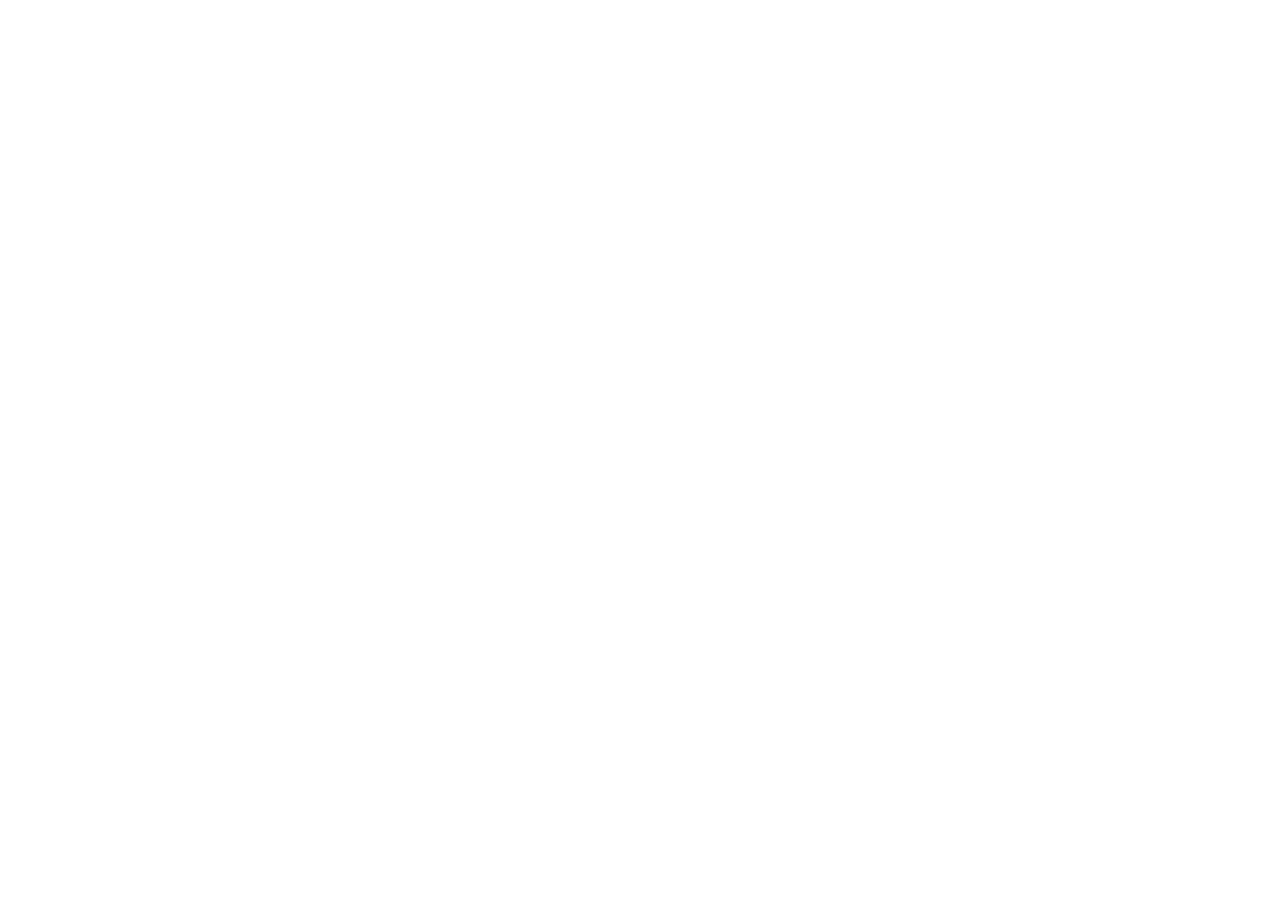
==== repair.html @ a9fedcf0 "Add files via upload" ====
<!DOCTYPE html>
<html lang="en">
<head>
    <meta charset="UTF-8">
    <meta http-equiv="X-UA-Compatible" content="IE=edge">
    <meta name="viewport" content="width=device-width, initial-scale=1.0">
    <title>Document</title>
</head>
<body>
    
</body>
</html>
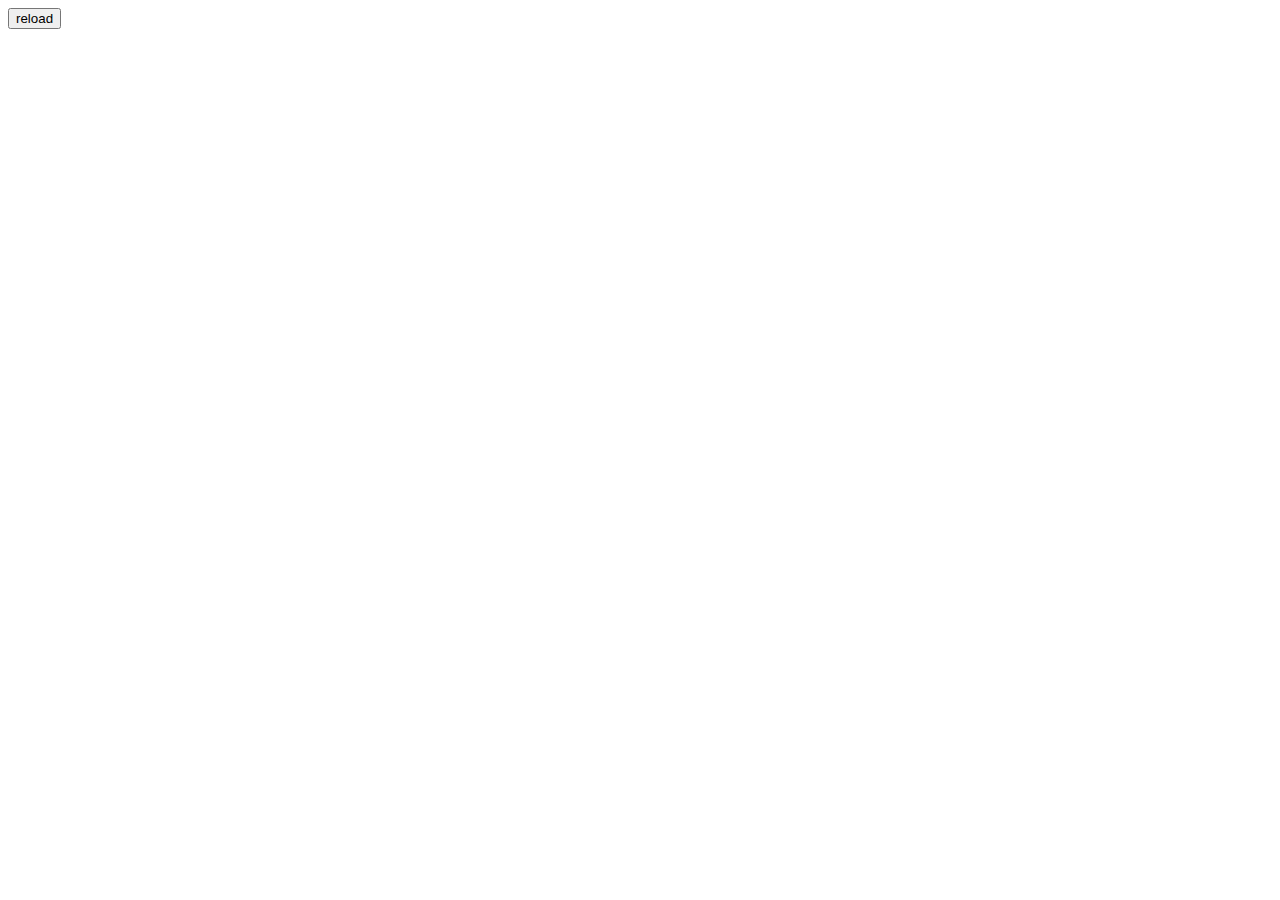
==== commit fe0efae3: "Add files via upload" ====
--- a/repair.html
+++ b/repair.html
@@ -2,11 +2,21 @@
 <html lang="en">
 <head>
     <meta charset="UTF-8">
-    <meta http-equiv="X-UA-Compatible" content="IE=edge">
-    <meta name="viewport" content="width=device-width, initial-scale=1.0">
-    <title>Document</title>
+    <title>지도</title>
+    <style>
+        #map {
+            width : 100%;
+            height: 400px;
+        }
+    </style>
+    <script src="https://maps.googleapis.com/maps/api/js?key=AIzaSyAkfdUJz1-si_35yeZsmToAeFkoE91d9GU"async defer></script>
+    
+    
 </head>
 <body>
-    
+        <button onclick="window.location.reload()">reload</button>
+        <div id="google_map" style="width:500px;height:500px;"></div>
+        <script src="geo.js"></script>
+      
 </body>
 </html>